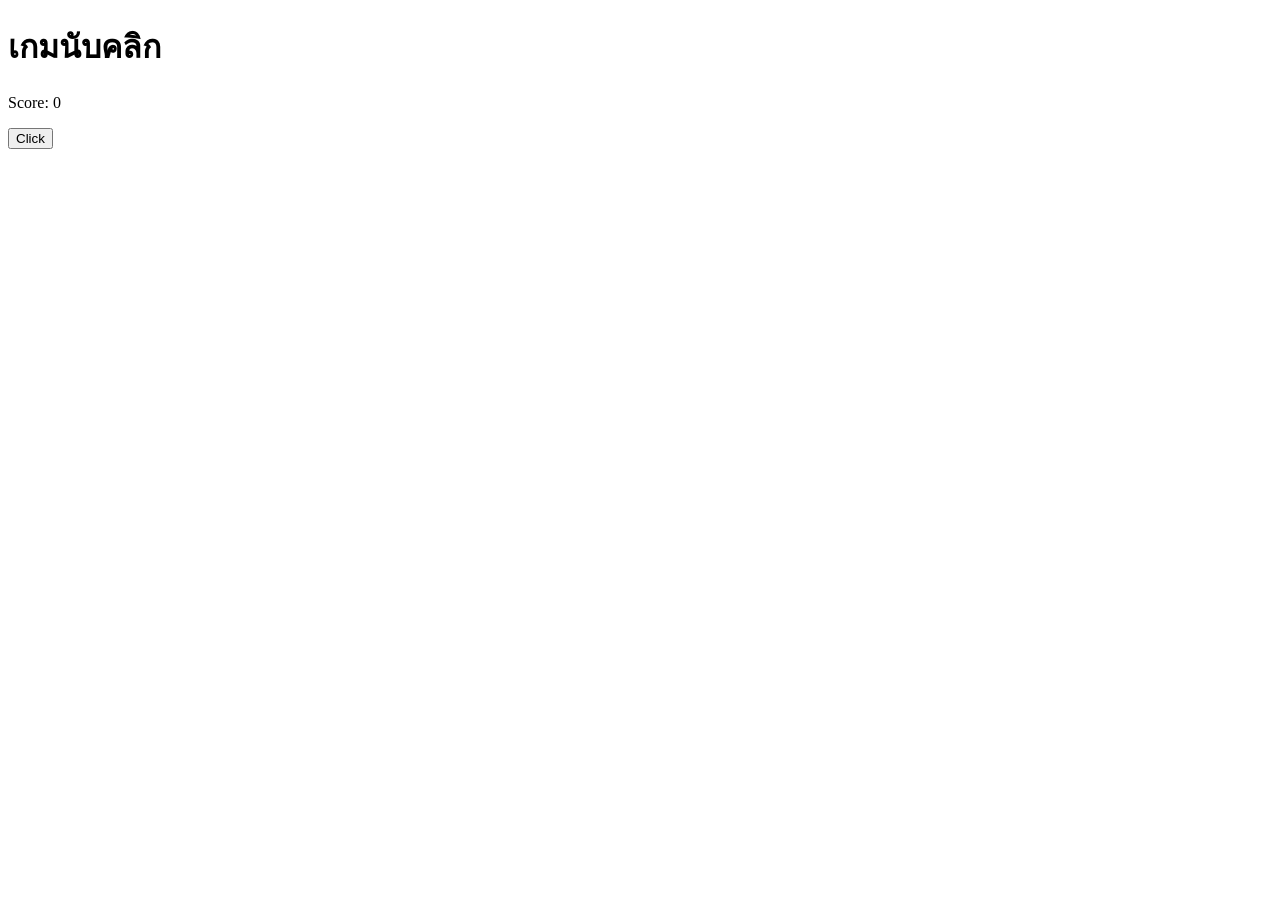
==== click-counter/index.html @ 2bad129a "Create index.html" ====
<!DOCTYPE html>
<html>

<head>

<title>Click Counter</title>
<link rel="stylesheet" href="style.css">

</head>

<body>
  
<h1>เกมนับคลิก</h1>
<p>Score: <span id="score">0</span></p>
<button onclick="addScore()">Click</button>
<script src="script.js"></script>

</body>

</html>
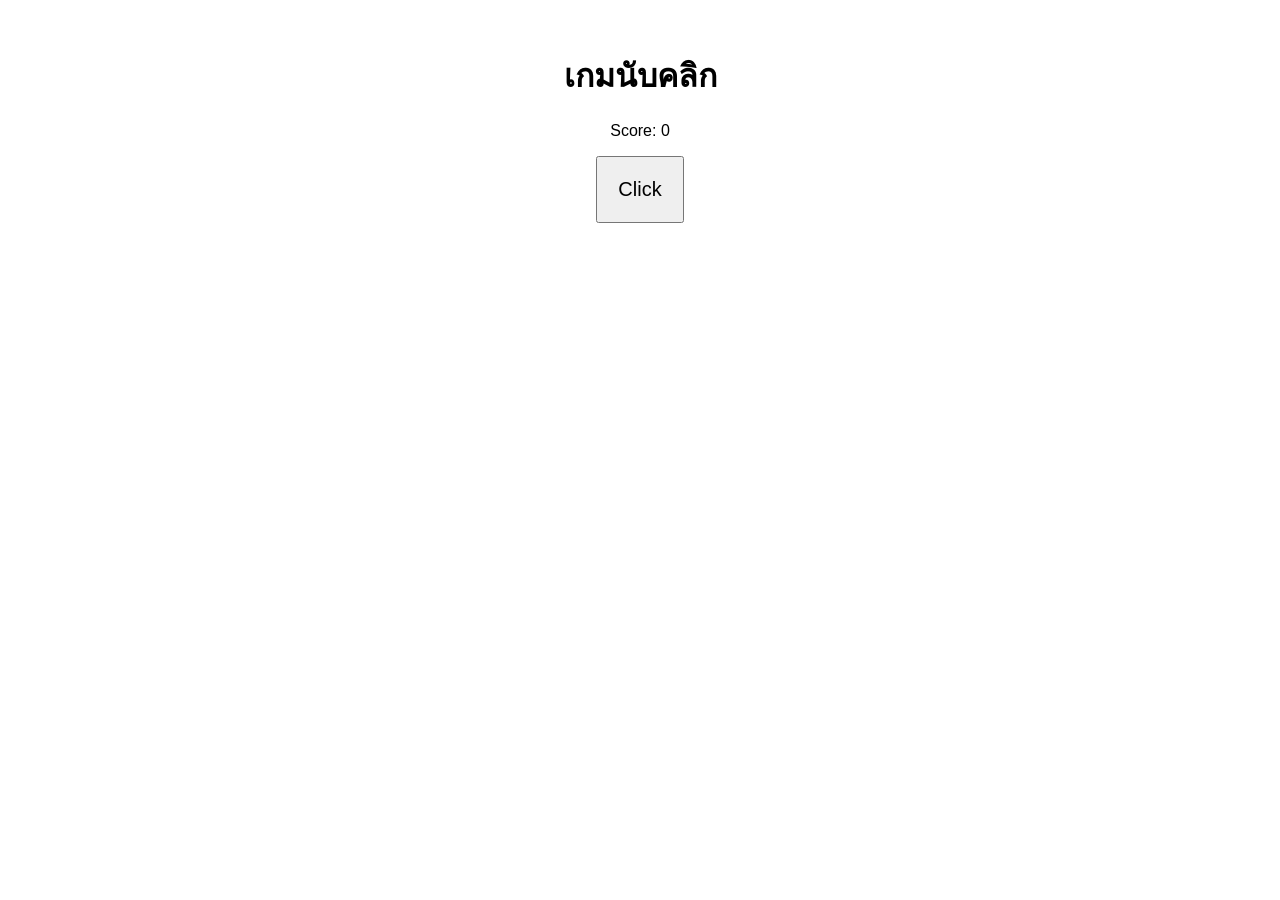
==== commit 76cb2991: "Update index.html" ====
--- a/click-counter/index.html
+++ b/click-counter/index.html
@@ -1,20 +1,14 @@
 <!DOCTYPE html>
 <html>
-
-<head>
-
-<title>Click Counter</title>
-<link rel="stylesheet" href="style.css">
-
-</head>
-
-<body>
+  <head>
+    <title>Click Counter</title>
+    <link rel="stylesheet" href="style.css">
+  </head>
   
-<h1>เกมนับคลิก</h1>
-<p>Score: <span id="score">0</span></p>
-<button onclick="addScore()">Click</button>
-<script src="script.js"></script>
-
-</body>
-
+  <body>
+    <h1>เกมนับคลิก</h1>
+    <p>Score: <span id="score">0</span></p>
+    <button onclick="addScore()">Click</button>
+    <script src="script.js"></script>
+  </body>
 </html>
--- a/click-counter/style.css
+++ b/click-counter/style.css
@@ -0,0 +1,11 @@
+body{
+font-family:Arial;
+text-align:center;
+margin-top:50px;
+}
+
+button{
+padding:20px;
+font-size:20px;
+cursor:pointer;
+}
